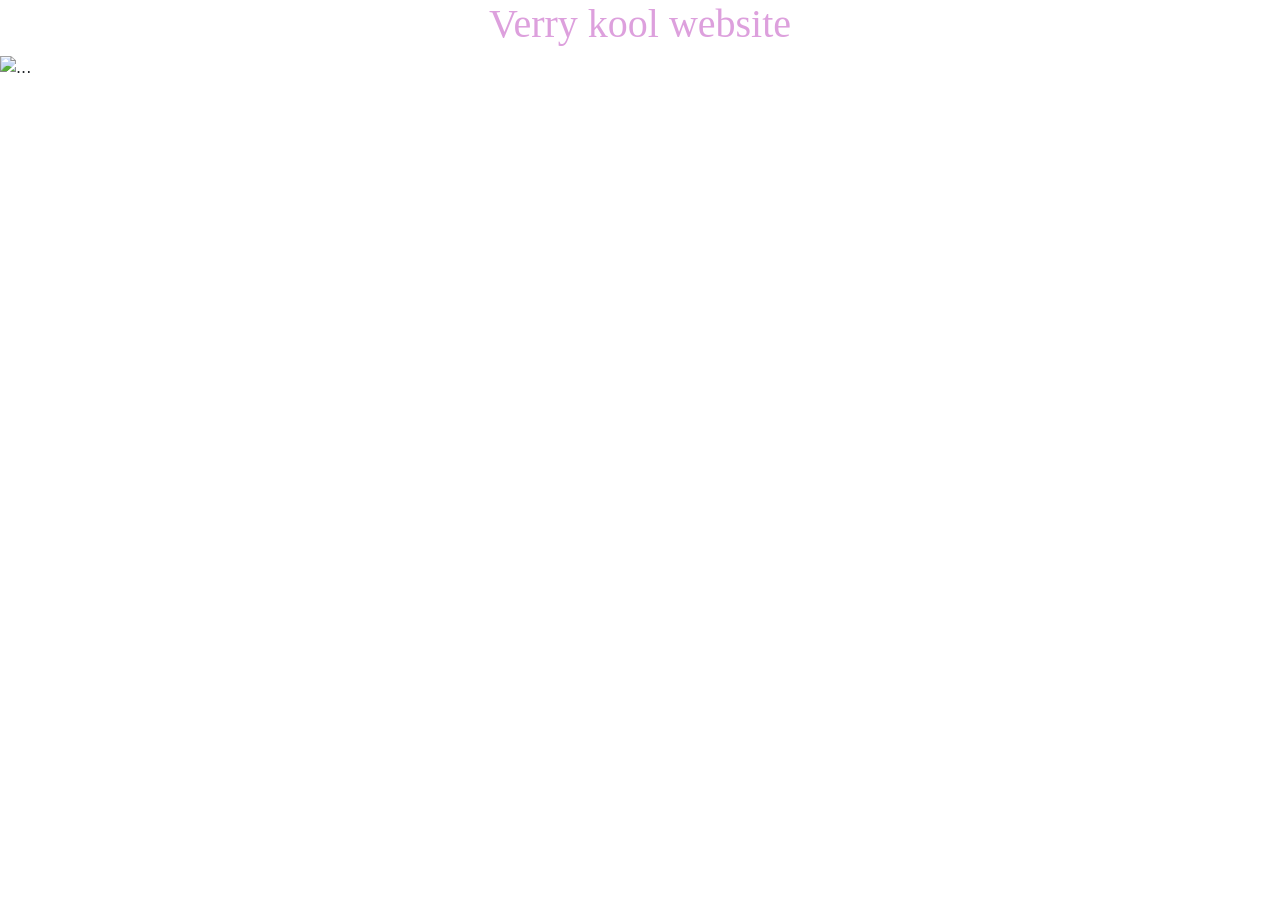
==== idk/index.html @ 0961d413 "Add files via upload" ====
<!DOCTYPE html>
<html lang="en">
<head>
    <link rel="stylesheet" href="style.css">
    <meta charset="UTF-8">
    <meta name="viewport" content="width=device-width, initial-scale=1.0">
    <title>Verry kool website</title>
    <link href="https://cdn.jsdelivr.net/npm/bootstrap@5.3.8/dist/css/bootstrap.min.css" rel="stylesheet" integrity="sha384-sRIl4kxILFvY47J16cr9ZwB07vP4J8+LH7qKQnuqkuIAvNWLzeN8tE5YBujZqJLB" crossorigin="anonymous">
</head>
<body>
    <div class="header">
        <h1 style="text-align: center; color:plum ;">Verry kool website</h1>
        <div id="carouselExample" class="carousel slide">
            <div class="carousel-inner">
              <div class="carousel-item active">
                <img src="https://blog-content.omahasteaks.com/wp-content/uploads/2023/02/Italian-stallion-burger-recipe-scaled.jpg" class="d-block w-100" alt="...">
              </div>
              <div class="carousel-item">
                <img src="https://cdn.sanity.io/images/kbqq3e0r/production/d19beba03d5c400bb058dfe803e8994e653a5516-2400x1334.png?w=3840&q=100" class="d-block w-100" alt="...">
              </div>
              <div class="carousel-item">
                <img src="https://potatorolls.com/wp-content/uploads/2020/10/Basic-Hot-Dogs-960x640.jpg" class="d-block w-100" alt="...">
              </div>
            </div>
            <button class="carousel-control-prev" type="button" data-bs-target="#carouselExample" data-bs-slide="prev">
              <span class="carousel-control-prev-icon" aria-hidden="true"></span>
              <span class="visually-hidden">Previous</span>
            </button>
            <button class="carousel-control-next" type="button" data-bs-target="#carouselExample" data-bs-slide="next">
              <span class="carousel-control-next-icon" aria-hidden="true"></span>
              <span class="visually-hidden">Next</span>
            </button>
          </div>
      <script src="https://cdn.jsdelivr.net/npm/@popperjs/core@2.11.8/dist/umd/popper.min.js" integrity="sha384-I7E8VVD/ismYTF4hNIPjVp/Zjvgyol6VFvRkX/vR+Vc4jQkC+hVqc2pM8ODewa9r" crossorigin="anonymous"></script>
      <script src="https://cdn.jsdelivr.net/npm/bootstrap@5.3.8/dist/js/bootstrap.min.js" integrity="sha384-G/EV+4j2dNv+tEPo3++6LCgdCROaejBqfUeNjuKAiuXbjrxilcCdDz6ZAVfHWe1Y" crossorigin="anonymous"></script>
</body>
</html>
---- idk/style.css ----
h1 {
  font-family: "Times New Roman", Times, serif;
}
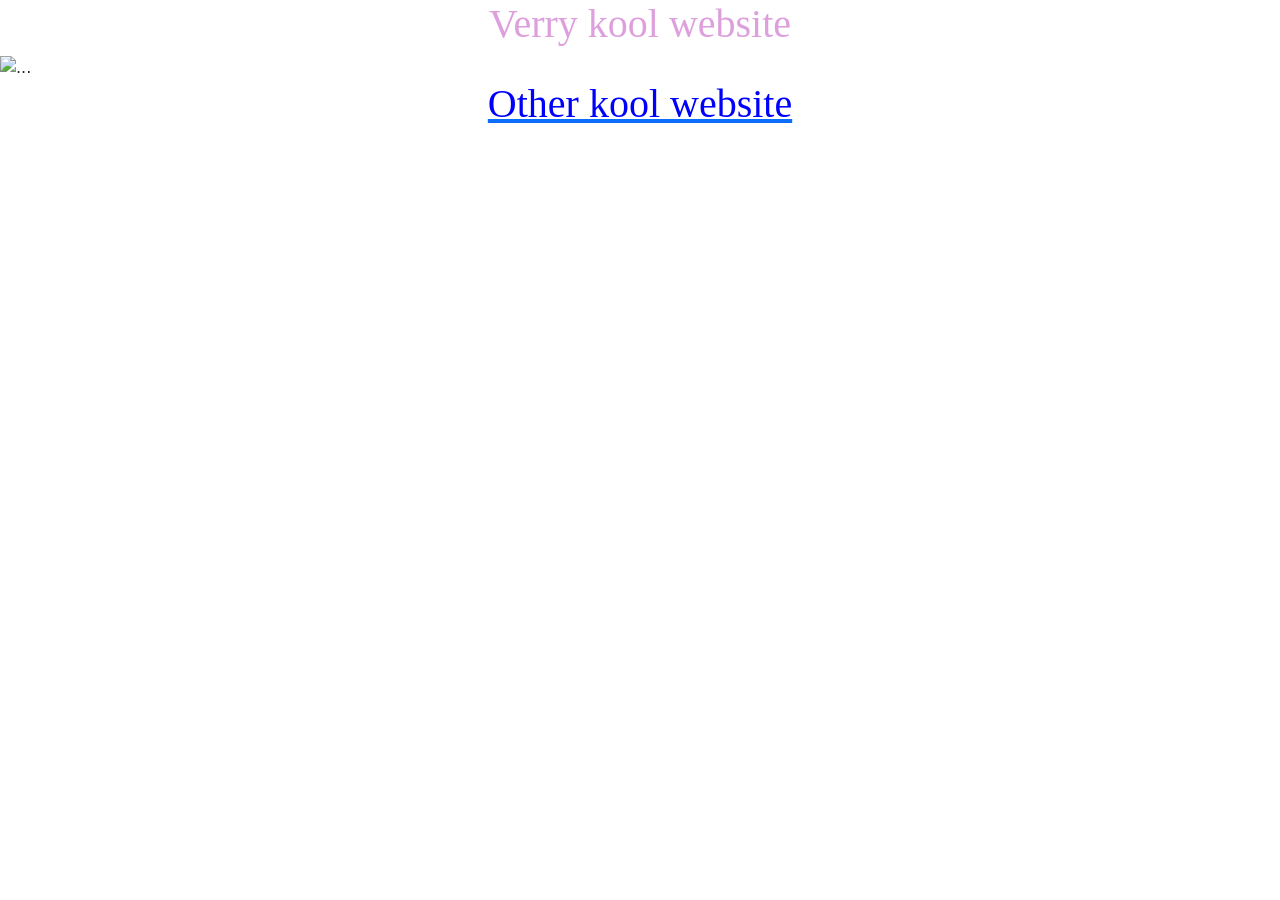
==== commit 36b3bd84: "Add files via upload" ====
--- a/idk/index.html
+++ b/idk/index.html
@@ -9,7 +9,7 @@
 </head>
 <body>
     <div class="header">
-        <h1 style="text-align: center; color:plum ;">Verry kool website</h1>
+      <h1 style="text-align: center; color:plum ;">Verry kool website</h1>
         <div id="carouselExample" class="carousel slide">
             <div class="carousel-inner">
               <div class="carousel-item active">
@@ -33,5 +33,6 @@
           </div>
       <script src="https://cdn.jsdelivr.net/npm/@popperjs/core@2.11.8/dist/umd/popper.min.js" integrity="sha384-I7E8VVD/ismYTF4hNIPjVp/Zjvgyol6VFvRkX/vR+Vc4jQkC+hVqc2pM8ODewa9r" crossorigin="anonymous"></script>
       <script src="https://cdn.jsdelivr.net/npm/bootstrap@5.3.8/dist/js/bootstrap.min.js" integrity="sha384-G/EV+4j2dNv+tEPo3++6LCgdCROaejBqfUeNjuKAiuXbjrxilcCdDz6ZAVfHWe1Y" crossorigin="anonymous"></script>
+      <a href="http://localhost/idk/other.html"><h1 style="text-align: center; color:blue ;">Other kool website</h1></a>
 </body>
 </html>
--- a/idk/style.css
+++ b/idk/style.css
@@ -1,3 +1,10 @@
 h1 {
   font-family: "Times New Roman", Times, serif;
 }
+
+.form-wrapper {
+  display: flex;
+  justify-content: center; /* Centers horizontally */
+  align-items: center;     /* Centers vertically */
+  height: 100vh;           /* Optional: Centers form in the middle of the viewport */
+}
